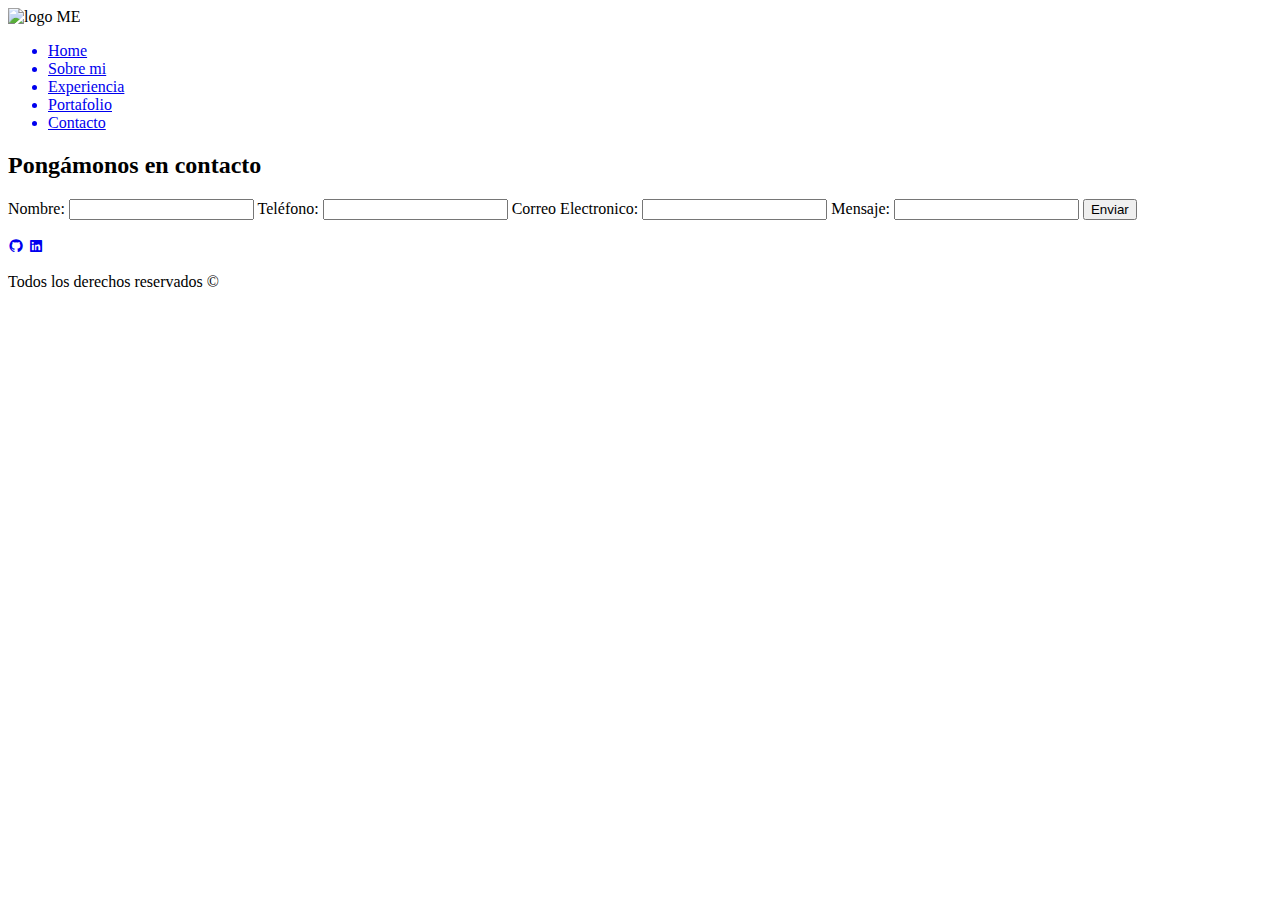
==== pages/contacto.html @ 391437aa "acomodando las paginas dentro de las carpetas correspondientes" ====
<!DOCTYPE html>
<html lang="en">

<head>
    <meta charset="UTF-8">
    <meta name="viewport" content="width=device-width, initial-scale=1.0">
    <link href='https://unpkg.com/boxicons@2.1.4/css/boxicons.min.css' rel='stylesheet'>
    <link href="https://fonts.googleapis.com/css2?family=Montserrat:ital,wght@0,100..900;1,100..900&display=swap"
        rel="stylesheet">
    <link rel="stylesheet" href="./styles.css">
    <title>Maria Estévez</title>
</head>

<body>
    <header class="header">
        <a href="./index.html"></a><img src="./media/Portafolio .png" alt="logo ME" class="logo1"></a>
        <ul class="header-menu">
            <a href="./index.html">
                <li>Home</li>
            </a>
            <a href="./sobreMi.html">
                <li>Sobre mi</li>
            </a>
            <a href="./experiencia.html">
                <li>Experiencia</li>
            </a>
            <a href="./portafolio.html">
                <li>Portafolio</li>
            </a>
            <a href="./contacto.html">
                <li>Contacto</li>
            </a>
        </ul>
    </header>
    <main>
        <form action="" class="form">
            <h2>Pongámonos en contacto</h2>
            <label for="nombre">Nombre:</label>
            <input type="text" name="nombre" id="nombre">

            <label for="telefono">Teléfono:</label>
            <input type="text" name="telefono" id="telefono">

            <label for="correo">Correo Electronico:</label>
            <input type="email" name="correo" id="correo">

            <label for="mensaje">Mensaje:</label>
            <input type="text" name="mensaje" id="mensaje">

            <input type="submit" name="enviar" id="enviar" value="Enviar">

        </form>
    </main>
    <footer class="footer">
        <a href="./index.html"><img src="./media/Portafolio  (2).png" alt="" class="logo2"></a>
        <section class="redes">
            <a href="https://github.com/messtevez" target="_blank"><i class='bx bxl-github'></i></a>
            <a href="http://www.linkedin.com/in/mariaestevez-c/" target="_blank"><i
                    class='bx bxl-linkedin-square'></i></a>
        </section>
        <p>Todos los derechos reservados ©</p>
    </footer>
</body>

</html>
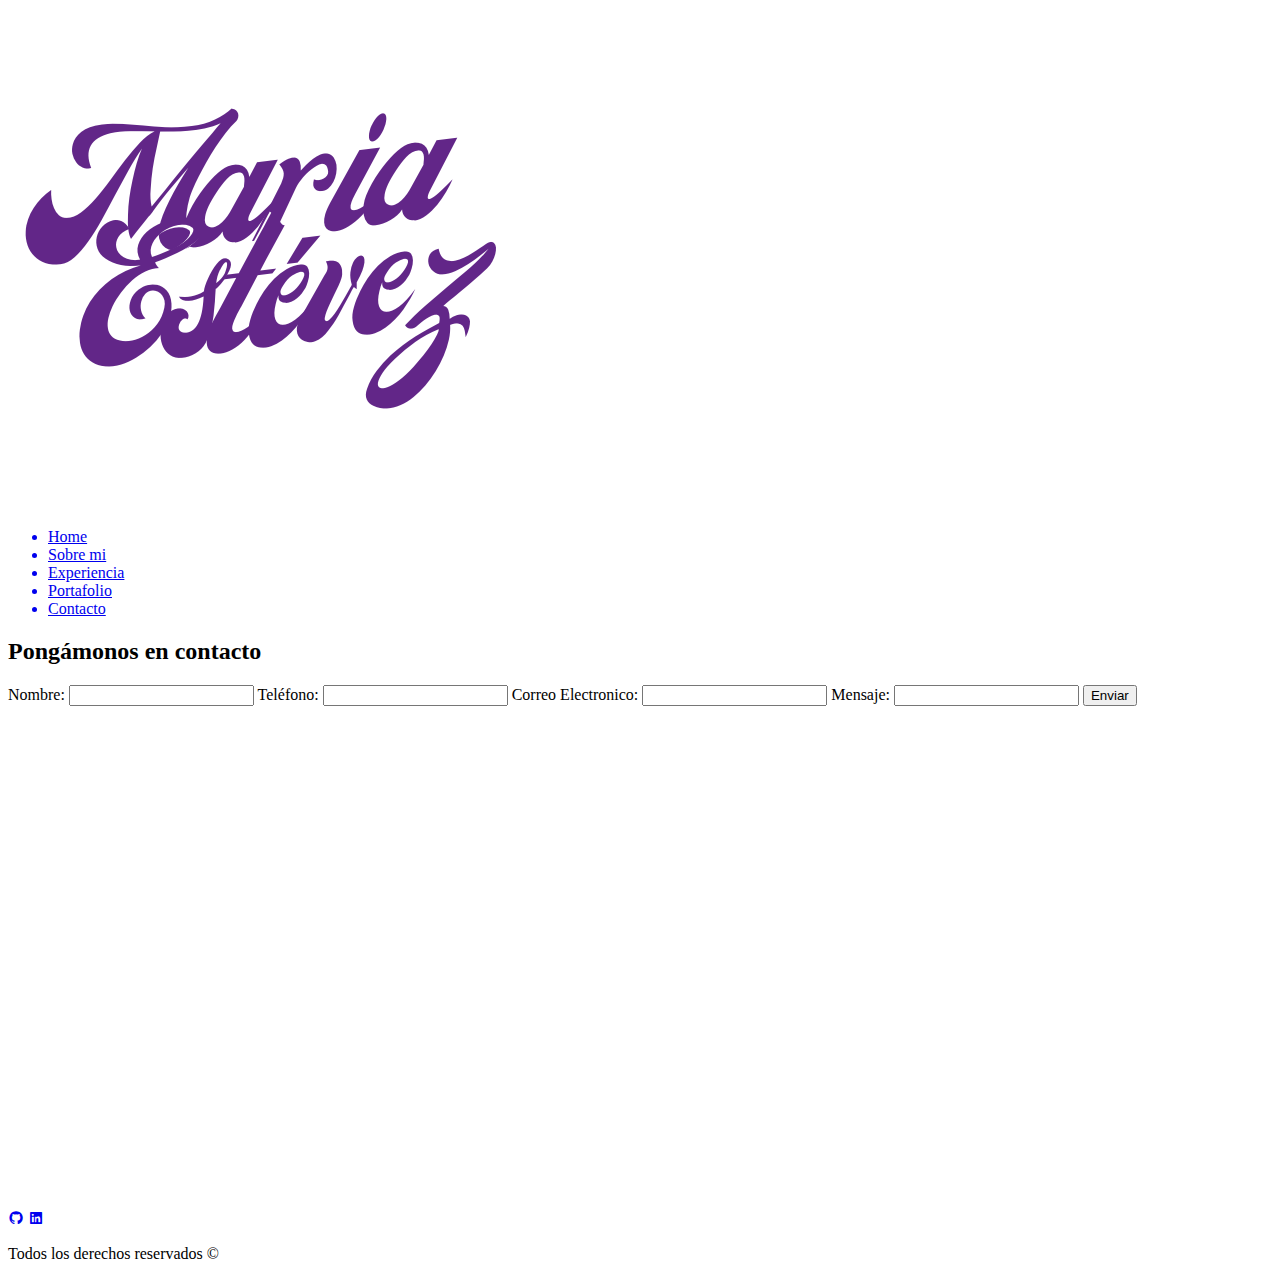
==== commit 9a60f9c8: "corrigiendo links en el html" ====
--- a/pages/contacto.html
+++ b/pages/contacto.html
@@ -13,9 +13,9 @@
 
 <body>
     <header class="header">
-        <a href="./index.html"></a><img src="./media/Portafolio .png" alt="logo ME" class="logo1"></a>
+        <a href="../index.html"><img src="../media/Portafolio .png" alt="logo ME" class="logo1"></a>
         <ul class="header-menu">
-            <a href="./index.html">
+            <a href="../index.html">
                 <li>Home</li>
             </a>
             <a href="./sobreMi.html">
@@ -52,7 +52,7 @@
         </form>
     </main>
     <footer class="footer">
-        <a href="./index.html"><img src="./media/Portafolio  (2).png" alt="" class="logo2"></a>
+        <a href="../index.html"><img src="../media/Portafolio  (2).png" alt="" class="logo2"></a>
         <section class="redes">
             <a href="https://github.com/messtevez" target="_blank"><i class='bx bxl-github'></i></a>
             <a href="http://www.linkedin.com/in/mariaestevez-c/" target="_blank"><i
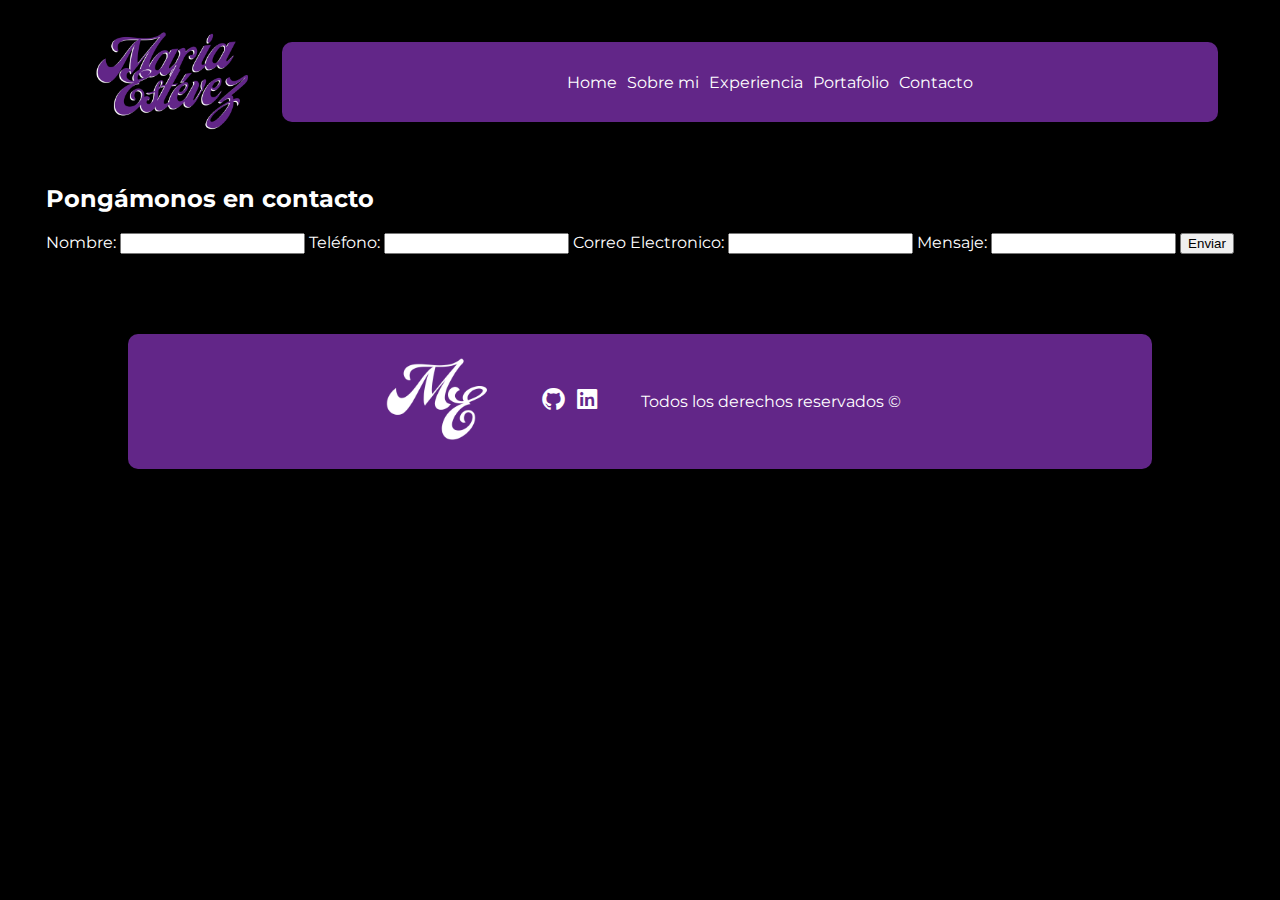
==== commit 600e82b4: "añadiendo los estilos con sass y acomodando la estructura de carpetas" ====
--- a/pages/contacto.html
+++ b/pages/contacto.html
@@ -7,13 +7,13 @@
     <link href='https://unpkg.com/boxicons@2.1.4/css/boxicons.min.css' rel='stylesheet'>
     <link href="https://fonts.googleapis.com/css2?family=Montserrat:ital,wght@0,100..900;1,100..900&display=swap"
         rel="stylesheet">
-    <link rel="stylesheet" href="./styles.css">
+    <link rel="stylesheet" href="../styles/style.css">
     <title>Maria Estévez</title>
 </head>
 
 <body>
     <header class="header">
-        <a href="../index.html"><img src="../media/Portafolio .png" alt="logo ME" class="logo1"></a>
+        <a href="../index.html"><img src="../media/Portafolio .png" alt="logo ME" class="logo-header"></a>
         <ul class="header-menu">
             <a href="../index.html">
                 <li>Home</li>
@@ -51,14 +51,16 @@
 
         </form>
     </main>
-    <footer class="footer">
-        <a href="../index.html"><img src="../media/Portafolio  (2).png" alt="" class="logo2"></a>
-        <section class="redes">
-            <a href="https://github.com/messtevez" target="_blank"><i class='bx bxl-github'></i></a>
-            <a href="http://www.linkedin.com/in/mariaestevez-c/" target="_blank"><i
-                    class='bx bxl-linkedin-square'></i></a>
-        </section>
-        <p>Todos los derechos reservados ©</p>
+    <footer>
+        <div class="caja-footer">
+            <a href="../index.html"><img src="../media/Portafolio  (2).png" alt="" class="logo2"></a>
+            <section class="redes">
+                <a href="https://github.com/messtevez" target="_blank"><i class='bx bxl-github'></i></a>
+                <a href="http://www.linkedin.com/in/mariaestevez-c/" target="_blank"><i
+                        class='bx bxl-linkedin-square'></i></a>
+            </section>
+            <p>Todos los derechos reservados ©</p>
+        </div>
     </footer>
 </body>
 
--- a/styles/style.css
+++ b/styles/style.css
@@ -0,0 +1,94 @@
+body {
+  background-color: black;
+  font-family: "Montserrat", serif;
+  color: white;
+  box-sizing: border-box;
+  margin: 0;
+  padding: 0;
+}
+
+header, footer {
+  display: flex;
+  flex-direction: row;
+  justify-content: center;
+  align-items: center;
+  width: 100%;
+}
+header .logo-header, footer .logo-header {
+  height: 10rem;
+  margin: 0 30px;
+}
+header .header-menu, footer .header-menu {
+  display: flex;
+  flex-direction: row;
+  justify-content: center;
+  align-items: center;
+  background-color: #622688;
+  width: 70%;
+  border-radius: 10px;
+  height: 5rem;
+}
+header .header-menu a, footer .header-menu a {
+  margin: 5px;
+  text-decoration: none;
+  color: white;
+}
+header li, footer li {
+  list-style: none;
+}
+
+main {
+  display: flex;
+  flex-direction: column;
+  align-items: center;
+}
+main .frase-home {
+  font-style: italic;
+  letter-spacing: 0.5vh;
+  font-weight: 500;
+  margin: -5px 10px 30px;
+}
+main .introduccion {
+  width: 50%;
+  display: flex;
+  flex-direction: row;
+}
+main .introduccion img {
+  height: 300px;
+  border-radius: 10px;
+  margin: 10px;
+}
+main .introduccion .texto-intro {
+  width: 60%;
+  padding: 20px;
+  text-align: justify;
+}
+
+footer {
+  margin-top: 5rem;
+}
+footer .caja-footer {
+  display: flex;
+  flex-direction: row;
+  justify-content: center;
+  align-items: center;
+  background-color: #622688;
+  height: 15vh;
+  border-radius: 10px;
+  width: 80%;
+}
+footer .caja-footer img {
+  height: 20vh;
+}
+footer .caja-footer .redes {
+  margin: 0 10px;
+  font-size: 3vh;
+}
+footer .caja-footer .redes a {
+  color: white;
+}
+footer .caja-footer p {
+  margin: 0 30px;
+}
+
+/*# sourceMappingURL=style.css.map */
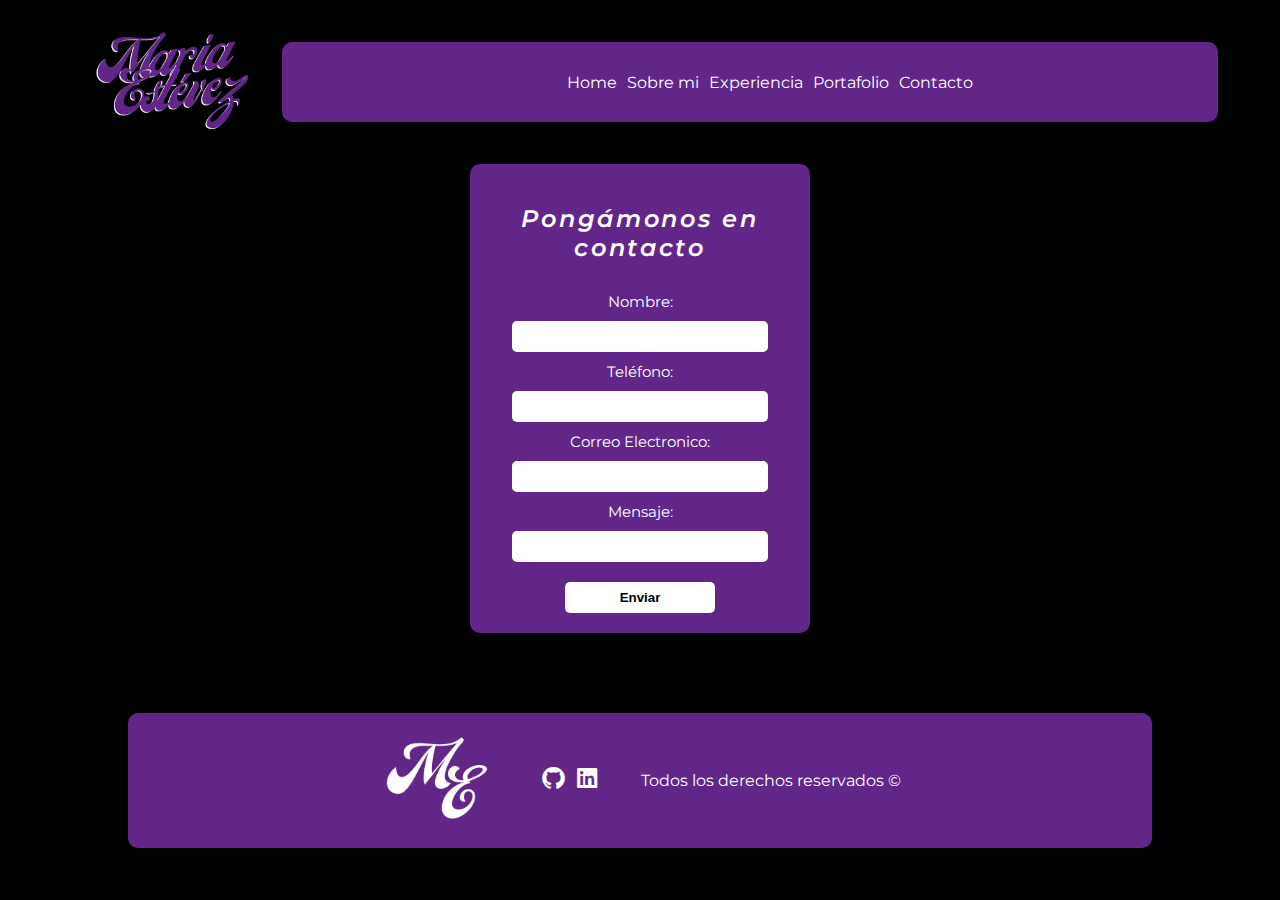
==== commit efe5a486: "haciendo responsive" ====
--- a/pages/contacto.html
+++ b/pages/contacto.html
@@ -47,7 +47,7 @@
             <label for="mensaje">Mensaje:</label>
             <input type="text" name="mensaje" id="mensaje">
 
-            <input type="submit" name="enviar" id="enviar" value="Enviar">
+            <input type="submit" name="enviar" id="enviar" value="Enviar" class="button">
 
         </form>
     </main>
--- a/styles/style.css
+++ b/styles/style.css
@@ -37,10 +37,20 @@
   list-style: none;
 }
 
+@media screen and (max-width: 768px) {
+  header, footer {
+    display: grid;
+  }
+  header .header-menu, footer .header-menu {
+    width: 100%;
+    font-size: 20px;
+  }
+}
 main {
   display: flex;
   flex-direction: column;
   align-items: center;
+  justify-content: center;
 }
 main .frase-home {
   font-style: italic;
@@ -64,6 +74,135 @@
   text-align: justify;
 }
 
+@media (max-width: 768px) {
+  .caja-frase {
+    width: 70%;
+  }
+  .caja-frase p {
+    text-align: center;
+    margin-top: 15px;
+  }
+  main .introduccion {
+    width: 100%;
+    flex-direction: column;
+    align-items: center;
+  }
+  main .introduccion img {
+    height: 100%;
+  }
+  main .invitacion-home {
+    width: 50%;
+    display: flex;
+    text-align: center;
+    margin-left: 20vh;
+  }
+}
+.caja-imgs, .caja-sobreMi .img {
+  height: 200px;
+  width: 200px;
+  padding: 10px;
+}
+
+.imgs, .caja-sobreMi .img img {
+  width: 100%;
+  height: 100%;
+  object-fit: cover;
+}
+
+.caja-sobreMi {
+  display: flex;
+  flex-direction: column;
+  justify-content: center;
+  align-items: center;
+  width: 70%;
+}
+.caja-sobreMi .img {
+  float: left;
+}
+.caja-sobreMi .parrafo {
+  width: 70%;
+  padding: 40px;
+  text-align: justify;
+}
+
+.experiencia div {
+  display: flex;
+  flex-direction: column;
+  justify-content: center;
+  align-items: center;
+  width: 70%;
+  text-align: justify;
+  font-size: large;
+}
+.experiencia div .experiencia-titulo {
+  font-weight: 600;
+  letter-spacing: 0.3vh;
+  font-style: italic;
+}
+
+.caja-portafolio {
+  width: 80%;
+}
+.caja-portafolio .imgs-portafolio {
+  display: flex;
+  justify-content: center;
+  align-items: center;
+}
+.caja-portafolio .titulo {
+  font-weight: 600;
+  letter-spacing: 0.3vh;
+  font-style: italic;
+}
+
+@media screen and (max-width: 768px) {
+  .caja-portafolio {
+    width: 70%;
+  }
+  .caja-portafolio .imgs-portafolio {
+    display: flex;
+    flex-direction: column;
+    align-items: center;
+  }
+}
+form {
+  display: flex;
+  flex-direction: row;
+  justify-content: center;
+  align-items: center;
+  background-color: #622688;
+  padding: 20px;
+  border-radius: 10px;
+  width: 300px;
+  display: flex;
+  flex-direction: column;
+  gap: 10px;
+}
+form h2 {
+  font-weight: 600;
+  letter-spacing: 0.3vh;
+  font-style: italic;
+  text-align: center;
+}
+form label {
+  font-size: 15px;
+}
+form input {
+  padding: 8px;
+  border: none;
+  border-radius: 5px;
+  background-color: white;
+  color: black;
+  width: 80%;
+}
+form .button {
+  margin-top: 10px;
+  background-color: white;
+  color: black;
+  font-weight: bold;
+  cursor: pointer;
+  width: 50%;
+}
+
 footer {
   margin-top: 5rem;
 }
@@ -91,4 +230,14 @@
   margin: 0 30px;
 }
 
+@media screen and (max-width: 768px) {
+  .caja-footer {
+    width: 100% !important;
+    height: 10vh;
+  }
+  .caja-footer .logo2 {
+    height: 15vh;
+  }
+}
+
 /*# sourceMappingURL=style.css.map */
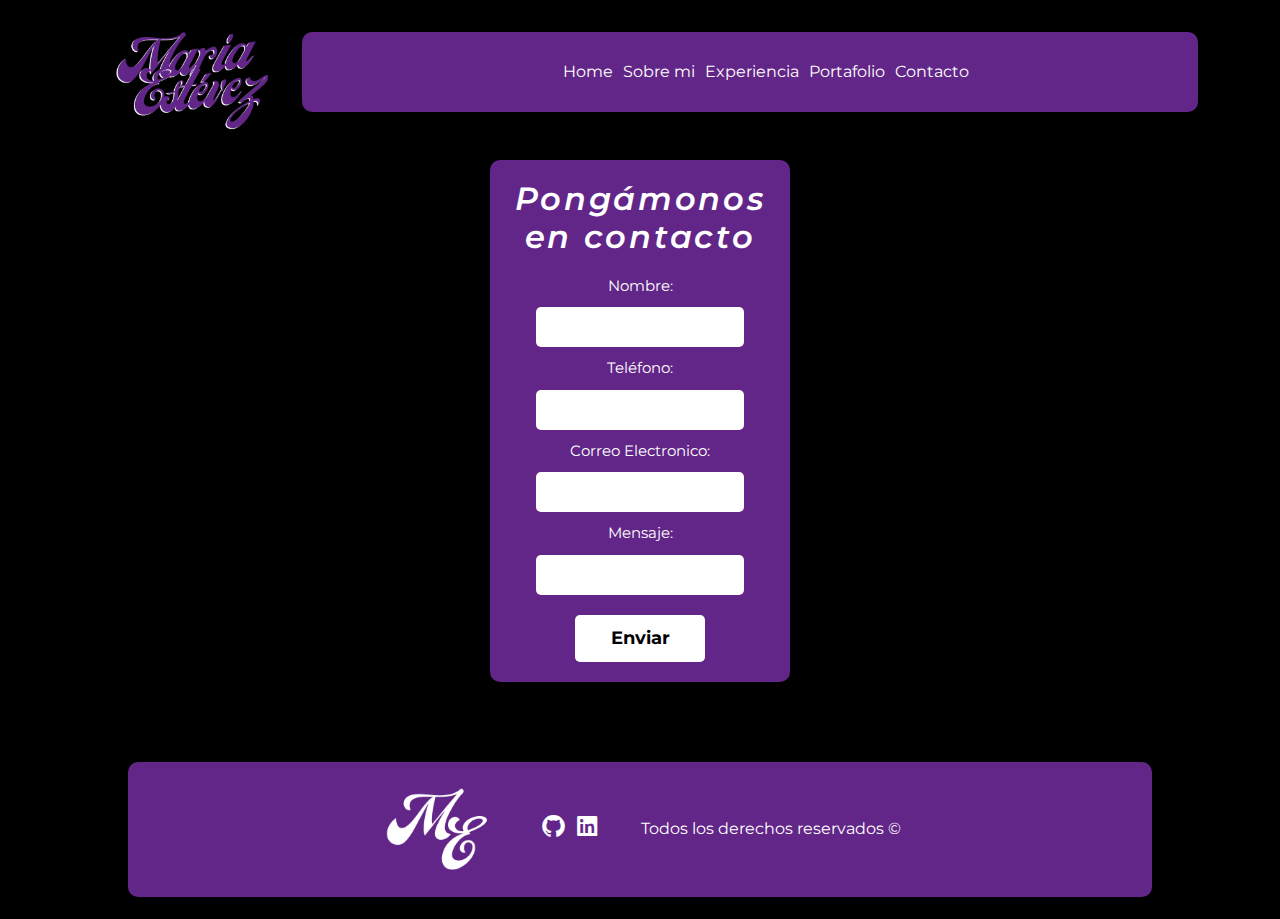
==== commit 4689073b: "added bootstrap content and fixed styles" ====
--- a/pages/contacto.html
+++ b/pages/contacto.html
@@ -7,6 +7,7 @@
     <link href='https://unpkg.com/boxicons@2.1.4/css/boxicons.min.css' rel='stylesheet'>
     <link href="https://fonts.googleapis.com/css2?family=Montserrat:ital,wght@0,100..900;1,100..900&display=swap"
         rel="stylesheet">
+    <link href="https://cdn.jsdelivr.net/npm/bootstrap@5.3.0/dist/css/bootstrap.min.css" rel="stylesheet">
     <link rel="stylesheet" href="../styles/style.css">
     <title>Maria Estévez</title>
 </head>
--- a/styles/style.css
+++ b/styles/style.css
@@ -97,16 +97,18 @@
     margin-left: 20vh;
   }
 }
-.caja-imgs, .caja-sobreMi .img {
-  height: 200px;
-  width: 200px;
+.caja-imgs {
+  height: 300px;
+  width: 300px;
   padding: 10px;
-}
-
-.imgs, .caja-sobreMi .img img {
+  margin-bottom: 1vh;
+}
+
+.imgs {
   width: 100%;
   height: 100%;
   object-fit: cover;
+  border-radius: 10px;
 }
 
 .caja-sobreMi {
@@ -114,15 +116,38 @@
   flex-direction: column;
   justify-content: center;
   align-items: center;
-  width: 70%;
-}
-.caja-sobreMi .img {
-  float: left;
-}
-.caja-sobreMi .parrafo {
-  width: 70%;
-  padding: 40px;
-  text-align: justify;
+}
+.caja-sobreMi .intereses-box {
+  display: flex;
+  flex-direction: column;
+  justify-content: center;
+  align-items: center;
+}
+.caja-sobreMi .intereses-box .intereses {
+  display: flex;
+  flex-direction: column;
+  justify-content: center;
+  align-items: center;
+  width: 200px;
+}
+.caja-sobreMi .intereses {
+  display: flex;
+  flex-direction: column;
+  width: 200px;
+  justify-content: center;
+  align-items: center;
+}
+.caja-sobreMi .tarjeta {
+  background-color: #5c2480;
+  color: white;
+}
+
+.button-home {
+  padding-top: 5vh;
+  display: flex;
+  flex-direction: column;
+  justify-content: center;
+  align-items: center;
 }
 
 .experiencia div {
@@ -239,5 +264,17 @@
     height: 15vh;
   }
 }
+.button {
+  background-color: #622688;
+  color: white; /* Texto blanco */
+  border: none;
+  padding: 10px 20px;
+  font-size: 18px;
+  transition: background-color 0.3s, transform 0.2s;
+}
+.button:hover {
+  background-color: #5c2480;
+  transform: scale(1.1);
+}
 
 /*# sourceMappingURL=style.css.map */
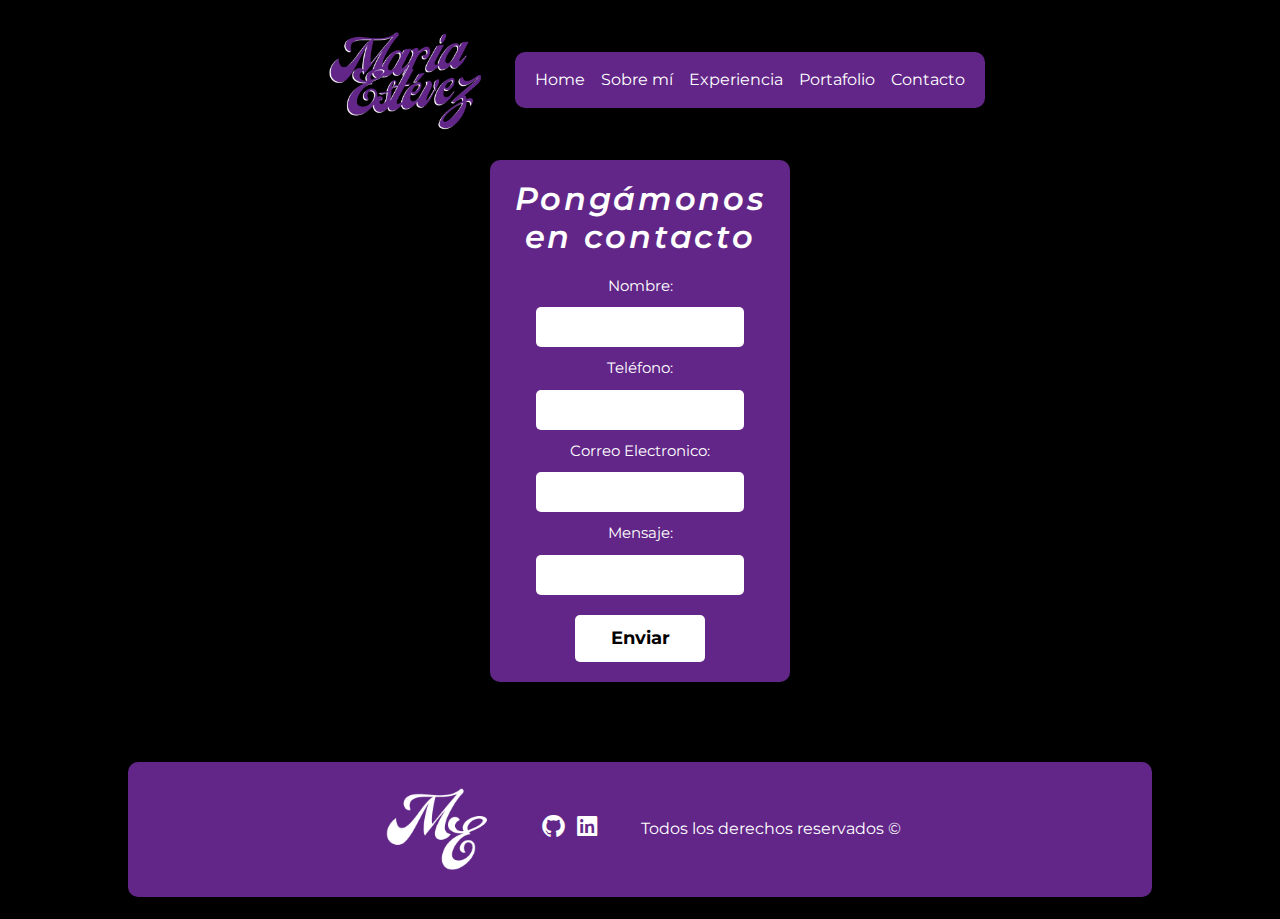
==== commit 9ccedbe4: "fixed media querys and added new card on portafolio" ====
--- a/pages/contacto.html
+++ b/pages/contacto.html
@@ -14,24 +14,25 @@
 
 <body>
     <header class="header">
+
         <a href="../index.html"><img src="../media/Portafolio .png" alt="logo ME" class="logo-header"></a>
-        <ul class="header-menu">
-            <a href="../index.html">
-                <li>Home</li>
-            </a>
-            <a href="./sobreMi.html">
-                <li>Sobre mi</li>
-            </a>
-            <a href="./experiencia.html">
-                <li>Experiencia</li>
-            </a>
-            <a href="./portafolio.html">
-                <li>Portafolio</li>
-            </a>
-            <a href="./contacto.html">
-                <li>Contacto</li>
-            </a>
-        </ul>
+        <nav class="navbar navbar-expand-lg ">
+            <div class="container">
+                <button class="navbar-toggler" type="button" data-bs-toggle="collapse" data-bs-target="#navbarNav">
+                    <span class="navbar-toggler-icon"></span>
+                </button>
+                <div class="collapse navbar-collapse" id="navbarNav">
+                    <ul class="navbar-nav ms-auto">
+                        <li class="nav-item"><a class="nav-link" href="../index.html">Home</a></li>
+                        <li class="nav-item"><a class="nav-link" href="./sobreMi.html">Sobre mí</a></li>
+                        <li class="nav-item"><a class="nav-link" href="./experiencia.html">Experiencia</a></li>
+                        <li class="nav-item"><a class="nav-link" href="./portafolio.html">Portafolio</a></li>
+                        <li class="nav-item"><a class="nav-link" href="./contacto.html">Contacto</a></li>
+                    </ul>
+                </div>
+            </div>
+        </nav>
+
     </header>
     <main>
         <form action="" class="form">
@@ -63,6 +64,7 @@
             <p>Todos los derechos reservados ©</p>
         </div>
     </footer>
+    <script src="https://cdn.jsdelivr.net/npm/bootstrap@5.3.0/dist/js/bootstrap.bundle.min.js"></script>
 </body>
 
 </html>--- a/styles/style.css
+++ b/styles/style.css
@@ -18,34 +18,20 @@
   height: 10rem;
   margin: 0 30px;
 }
-header .header-menu, footer .header-menu {
-  display: flex;
-  flex-direction: row;
-  justify-content: center;
-  align-items: center;
-  background-color: #622688;
-  width: 70%;
-  border-radius: 10px;
-  height: 5rem;
-}
-header .header-menu a, footer .header-menu a {
-  margin: 5px;
-  text-decoration: none;
-  color: white;
-}
-header li, footer li {
-  list-style: none;
-}
-
-@media screen and (max-width: 768px) {
-  header, footer {
-    display: grid;
-  }
-  header .header-menu, footer .header-menu {
-    width: 100%;
-    font-size: 20px;
-  }
-}
+header .navbar, footer .navbar {
+  background-color: #622688;
+  border-radius: 10px;
+}
+header .navbar button, footer .navbar button {
+  border-color: white;
+}
+header .navbar .navbar-toggler-icon, footer .navbar .navbar-toggler-icon {
+  filter: invert(1);
+}
+header .navbar a, footer .navbar a {
+  color: white;
+}
+
 main {
   display: flex;
   flex-direction: column;
@@ -165,30 +151,11 @@
   font-style: italic;
 }
 
-.caja-portafolio {
-  width: 80%;
-}
-.caja-portafolio .imgs-portafolio {
-  display: flex;
-  justify-content: center;
-  align-items: center;
-}
-.caja-portafolio .titulo {
-  font-weight: 600;
-  letter-spacing: 0.3vh;
-  font-style: italic;
-}
-
-@media screen and (max-width: 768px) {
-  .caja-portafolio {
-    width: 70%;
-  }
-  .caja-portafolio .imgs-portafolio {
-    display: flex;
-    flex-direction: column;
-    align-items: center;
-  }
-}
+.card-body {
+  background-color: #622688;
+  color: white;
+}
+
 form {
   display: flex;
   flex-direction: row;
